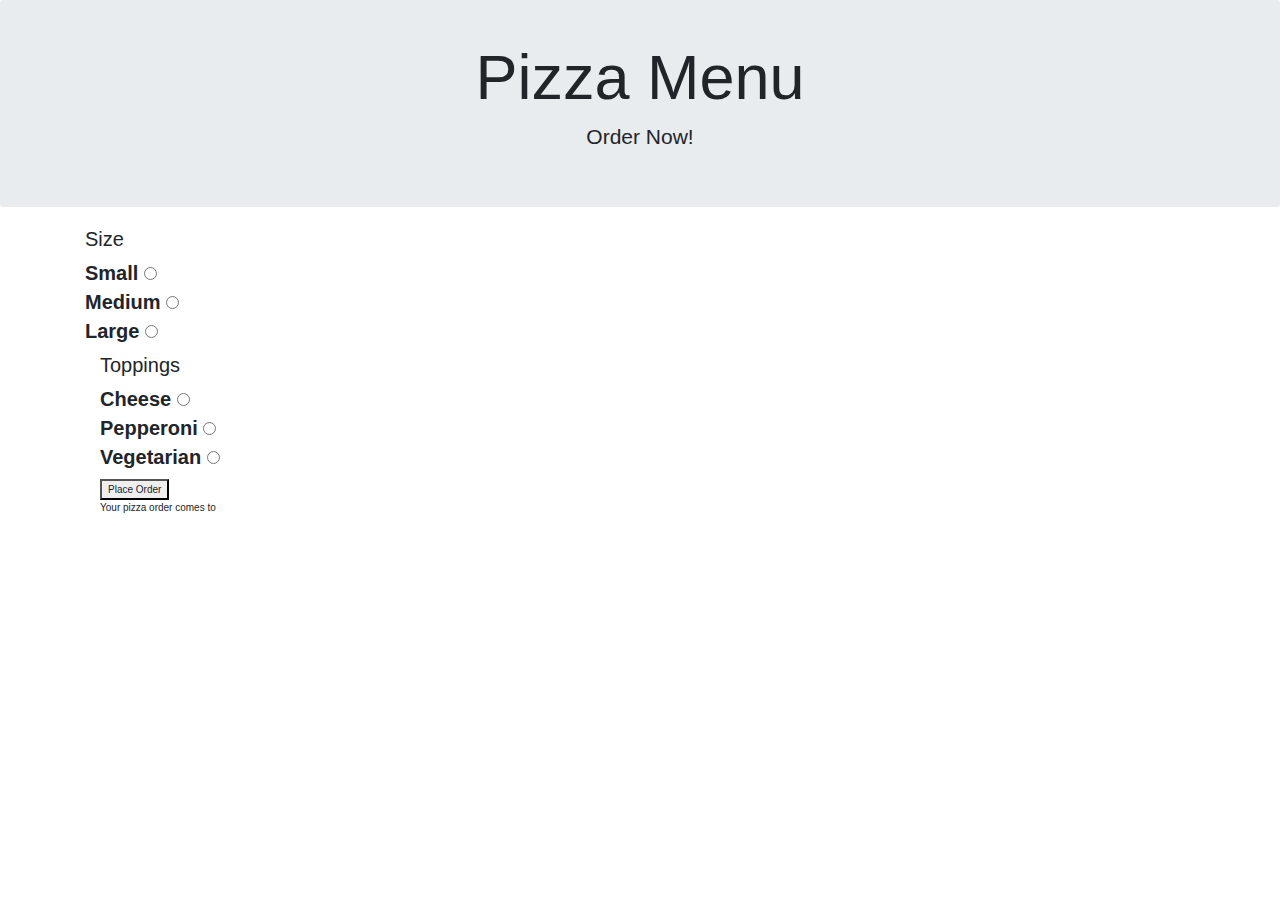
==== Pizza-Order/Index.html @ 793bf613 "Add files via upload" ====
<!DOCTYPE html>
<html>
<head>
  <title>Pizza  La-pie Menue</title>
  <link rel="stylesheet" href="https://maxcdn.bootstrapcdn.com/bootstrap/3.3.7/css/bootstrap.min.css" integrity="sha384-BVYiiSIFeK1dGmJRAkycuHAHRg32OmUcww7on3RYdg4Va+PmSTsz/K68vbdEjh4u" crossorigin="anonymous">
  <link href="css/styles.css" rel="stylesheet" type="text/css">
  <script
  src="https://code.jquery.com/jquery-3.4.1.min.js"
  integrity="sha256-CSXorXvZcTkaix6Yvo6HppcZGetbYMGWSFlBw8HfCJo="
  crossorigin="anonymous"></script>
  <script src="js/scripts.js"></script>
  <meta charset="utf-8">
  <meta name="viewport" content="width=device-width, initial-scale=1">
  <link rel="stylesheet" href="https://maxcdn.bootstrapcdn.com/bootstrap/4.3.1/css/bootstrap.min.css">
  <script src="https://ajax.googleapis.com/ajax/libs/jquery/3.4.1/jquery.min.js"></script>
  <script src="https://cdnjs.cloudflare.com/ajax/libs/popper.js/1.14.7/umd/popper.min.js"></script>
  <script src="https://maxcdn.bootstrapcdn.com/bootstrap/4.3.1/js/bootstrap.min.js"></script>
  </head>
    <body>
    <!-- <image src= "https://halfbuckcafe.com/wp-content/uploads/2018/12/00069a3e9dbb11e88ea30e92b056efc0.jpeg"> -->
      <div class="jumbotron text-center">
        <h1>Pizza Menu</h1>
        <p>Order Now!</p>
      </div>
      <form id="pizzaOrder">
        <div class="container">
          <div class="col-sm-6">
            <div class="row" id= "size">
              <h2>
                <p>Size</p>
              <label>Small</label>
              <input type="radio" name="size"> <br>
              <label>Medium</label>
              <input type="radio" name="size"> <br>
              <label>Large</label>
              <input type="radio" name="size">
              </h2>
            </div>
          <div class="col-6">
            <div class="row" id="toppings">
              <h2>
              <p>Toppings</p>
                <label> Cheese</label>
                <input type="radio" name="cheese" value="cheese"> <br>
                <label>Pepperoni</label>
                <input type="radio" name="allMeats" value="pep"> <br>
                <label>Vegetarian</label>
                <input type="radio" name="redSauce" value="veggie ">
              </h2>
            </div>
          </div>
            <div class="order">
                  <button id ="orderBtn" type="submit" name="button">Place Order</button>
                </div>
              <div id="orderDetail">
                  <p> Your pizza order comes to <span type="text" class="yourOrder"></span></p>
              </div>
          </div>
        </div>
    </form>
  </body>
</html>
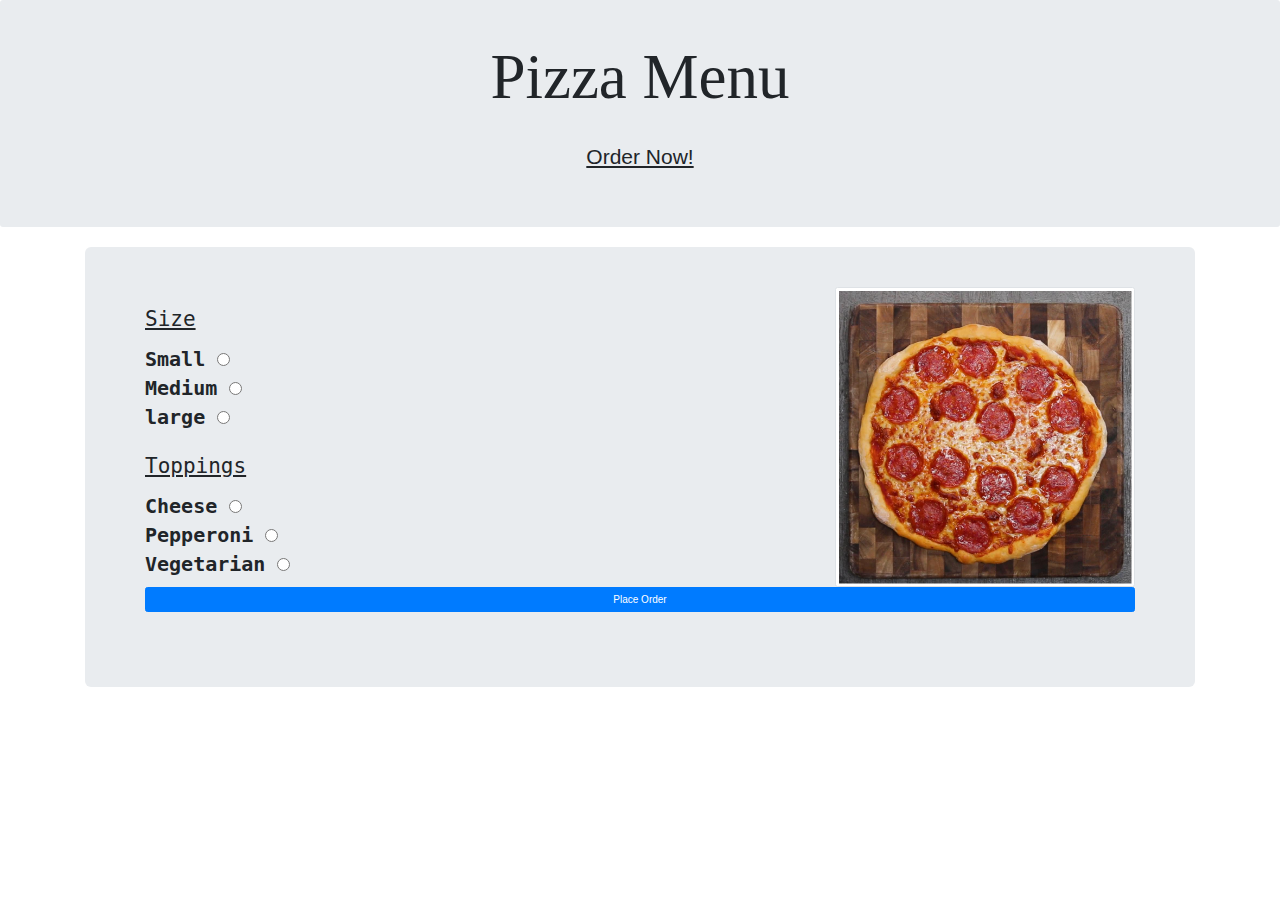
==== commit 95e60439: "take the values from the user" ====
--- a/Pizza-Order/Index.html
+++ b/Pizza-Order/Index.html
@@ -17,45 +17,39 @@
   <script src="https://maxcdn.bootstrapcdn.com/bootstrap/4.3.1/js/bootstrap.min.js"></script>
   </head>
     <body>
-    <!-- <image src= "https://halfbuckcafe.com/wp-content/uploads/2018/12/00069a3e9dbb11e88ea30e92b056efc0.jpeg"> -->
+
       <div class="jumbotron text-center">
-        <h1>Pizza Menu</h1>
-        <p>Order Now!</p>
+          <h1>Pizza Menu</h1>
+          <p>Order Now!</p>
       </div>
-      <form id="pizzaOrder">
-        <div class="container">
-          <div class="col-sm-6">
-            <div class="row" id= "size">
-              <h2>
-                <p>Size</p>
-              <label>Small</label>
-              <input type="radio" name="size"> <br>
-              <label>Medium</label>
-              <input type="radio" name="size"> <br>
-              <label>Large</label>
-              <input type="radio" name="size">
-              </h2>
+
+        <form id="pizzaOrder">
+          <div class="container">
+            <div class="jumbotron">
+              <img src="IMG/pizza.jpg" class="img-thumbnail" alt="pizza">
+                <h2>
+                  <p>Size</p>
+                  <label>Small</label>
+                  <input type="radio" name="size" value="small"> <br>
+                  <label>Medium</label>
+                  <input type="radio" name="size" value="medium"> <br>
+                  <label>large</label>
+                  <input type="radio" name="size" value="large ">
+                <p>Toppings</p>
+                  <label> Cheese</label>
+                  <input type="radio" name="toppings" value="cheese"> <br>
+                  <label>Pepperoni</label>
+                  <input type="radio" name="toppings" value="pepperoni"> <br>
+                  <label>Vegetarian</label>
+                  <input type="radio" name="toppings" value="vegetarian">
+                </h2>
+
+              <div class="order">
+                    <button class="btn btn-primary btn-block" id ="orderBtn" type="submit" name="button">Place Order</button>
+                  </div>
+                <div id="orderDetail"><p><span type="text" class="yourOrder"></span>
+                </div>
             </div>
-          <div class="col-6">
-            <div class="row" id="toppings">
-              <h2>
-              <p>Toppings</p>
-                <label> Cheese</label>
-                <input type="radio" name="cheese" value="cheese"> <br>
-                <label>Pepperoni</label>
-                <input type="radio" name="allMeats" value="pep"> <br>
-                <label>Vegetarian</label>
-                <input type="radio" name="redSauce" value="veggie ">
-              </h2>
-            </div>
-          </div>
-            <div class="order">
-                  <button id ="orderBtn" type="submit" name="button">Place Order</button>
-                </div>
-              <div id="orderDetail">
-                  <p> Your pizza order comes to <span type="text" class="yourOrder"></span></p>
-              </div>
-          </div>
         </div>
     </form>
   </body>
--- a/Pizza-Order/css/styles.css
+++ b/Pizza-Order/css/styles.css
@@ -0,0 +1,22 @@
+body {
+  background-color: #ed8f58;
+}
+h1 {
+  font-family: fantasy;:
+}
+
+h2 {
+  font-family: "Lucida Console", Monaco, monospace ;
+}
+
+
+img {
+  width: 300px;
+  height: 300px ;
+  float: right;
+}
+
+p {
+  text-decoration: underline;
+  padding-top: 20px;
+}
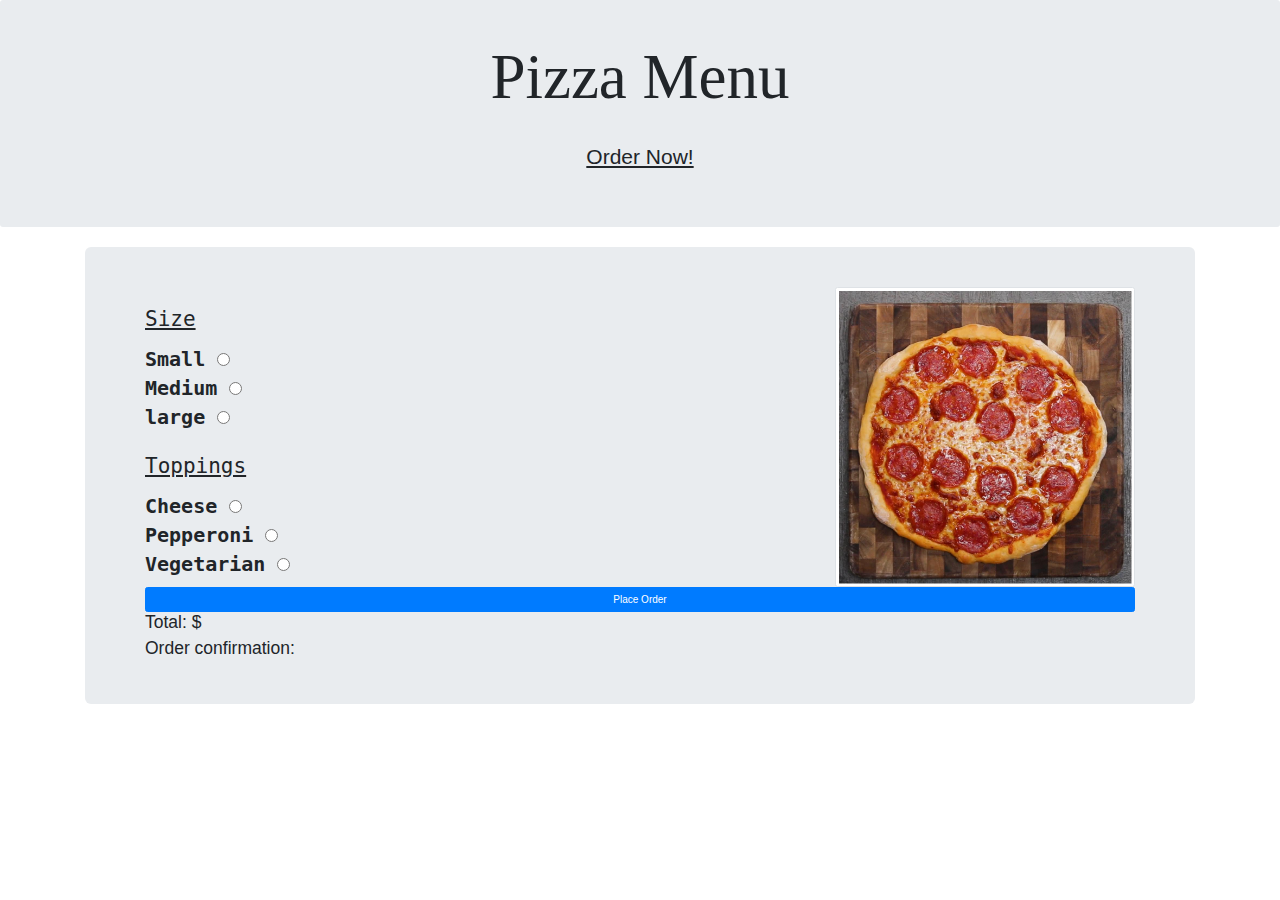
==== commit 025af7e3: "completed ui to return& confirm pizza order" ====
--- a/Pizza-Order/Index.html
+++ b/Pizza-Order/Index.html
@@ -30,24 +30,26 @@
                 <h2>
                   <p>Size</p>
                   <label>Small</label>
-                  <input type="radio" name="size" value="small"> <br>
+                  <input type="radio" name="size" value="Small"> <br>
                   <label>Medium</label>
-                  <input type="radio" name="size" value="medium"> <br>
+                  <input type="radio" name="size" value="Medium"> <br>
                   <label>large</label>
-                  <input type="radio" name="size" value="large ">
+                  <input type="radio" name="size" value="Large ">
                 <p>Toppings</p>
                   <label> Cheese</label>
-                  <input type="radio" name="toppings" value="cheese"> <br>
+                  <input type="radio" name="toppings" value="Cheese"> <br>
                   <label>Pepperoni</label>
-                  <input type="radio" name="toppings" value="pepperoni"> <br>
+                  <input type="radio" name="toppings" value="Pepperoni"> <br>
                   <label>Vegetarian</label>
-                  <input type="radio" name="toppings" value="vegetarian">
+                  <input type="radio" name="toppings" value="Vegetarian">
                 </h2>
 
               <div class="order">
                     <button class="btn btn-primary btn-block" id ="orderBtn" type="submit" name="button">Place Order</button>
                   </div>
-                <div id="orderDetail"><p><span type="text" class="yourOrder"></span>
+                <div>
+                  <h3>Total: $<span type="text" class="yourOrder"></span></h3>
+                  <h3>Order confirmation:  <span class = "confirm"></soan></h3>
                 </div>
             </div>
         </div>
